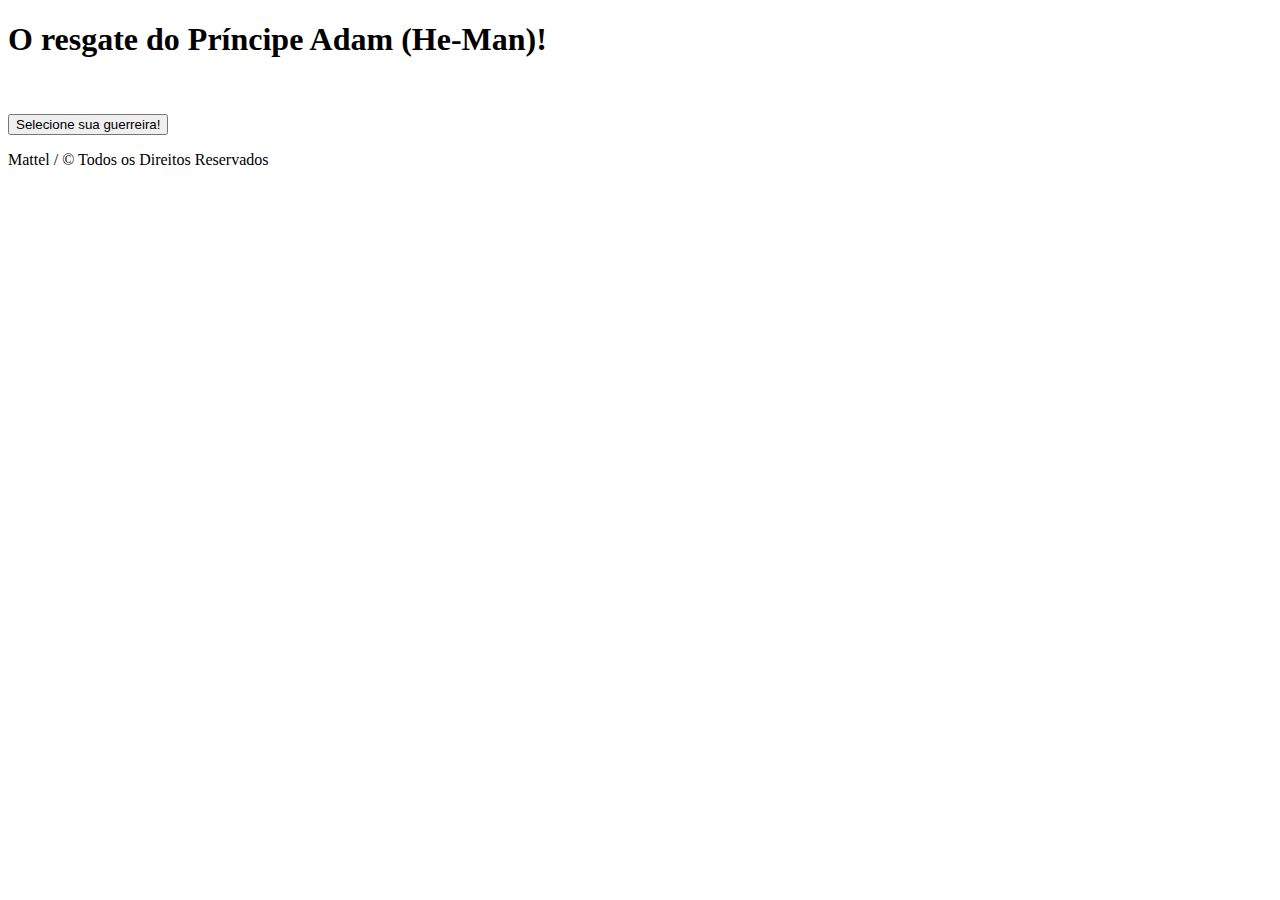
==== index.html @ c8b7657c "pagina principal" ====
<!DOCTYPE html>
<html lang="pt-br">
<head>
    <meta charset="UTF-8">
    <meta http-equiv="X-UA-Compatible" content="IE=edge">
    <meta name="viewport" content="width=device-width, initial-scale=1.0">
    <link rel="stylesheet" href="capa.css">
    <script src="capa.js"></script>
    <title>Capa do jogo</title>
    
    
</head>
<body>
    <h1> O resgate do Príncipe Adam (He-Man)!</h1>
    <div>
        
        <figure>
            
           
            <img src="./gorpo.png" alt="">
        </figure>
        
    </div>
    <div class="zoom">
        <a href="capa.html" target="_blank">
            <button>Selecione sua guerreira!</button>
            
        </a>
    </div>
    
</body>
   
    <footer><p class="rodapé"> Mattel / © Todos os Direitos Reservados</p></footer>
    
</html>
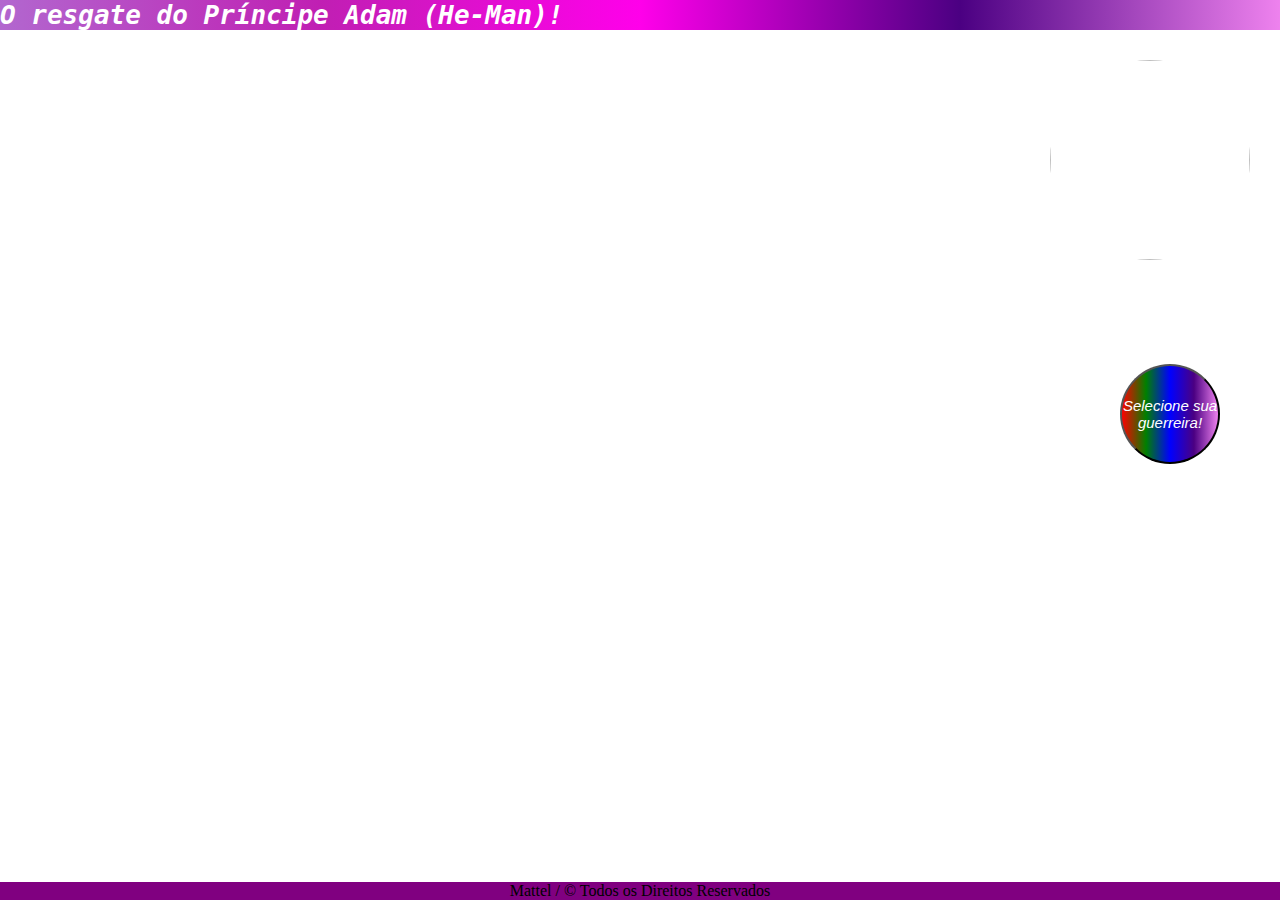
==== commit f16c7162: "alteração na página" ====
--- a/index.html
+++ b/index.html
@@ -16,16 +16,15 @@
         
         <figure>
             
-           
             <img src="./gorpo.png" alt="">
+            
         </figure>
-        
+        <div class="selecione">  
+            <a href="capa.html" target="_blank">
+            <button>Selecione sua guerreira!</button>
+        </a>
     </div>
-    <div class="zoom">
-        <a href="capa.html" target="_blank">
-            <button>Selecione sua guerreira!</button>
-            
-        </a>
+
     </div>
     
 </body>
--- a/capa.css
+++ b/capa.css
@@ -0,0 +1,83 @@
+* {
+    margin: 0;
+    padding: 0;
+}
+
+body {
+    background-repeat: no-repeat;
+    background-image: url(./castelo.png);
+    background-size: cover;
+}
+
+h1 {
+    color: white;
+    font-family: monospace;
+    font-style: oblique;
+    background-image: linear-gradient(to right,
+    rgb(178, 103, 207),rgb(192, 31, 179),rgb(255, 0, 234),indigo,violet);
+}
+
+div {
+    display: flex;
+    justify-content: flex-end;
+    flex-direction: column;
+    align-items: flex-end;
+    padding: 30px;
+}
+
+.selecione {
+     padding-top: 150px; 
+}
+
+button {
+    color: white;
+    width: 100px;
+    height: 100px;
+    font-size: 15px;
+    font-style: oblique;
+    font-family: Arial;
+    margin-top: -100px;
+    border-radius: 50px;
+    -moz-transition: all 0.5s;
+    -webkit-transition: all 0.5s;
+    transition: all 0.5s;
+    background-image: linear-gradient(to right, red,green,blue,indigo,violet);
+}
+
+button:hover{
+    -moz-transform: scale(1.2);
+    -webkit-transform: scale(1.2);
+    transform: scale(1.2);
+}
+
+img {
+    width: 200px;
+    height: 200px;
+    opacity: 1.5;
+    border-radius: 50%;
+    -moz-transition: all 0.5s;
+    -webkit-transition: all 0.5s;
+    transition: all 0.5s;
+}
+
+img:hover {
+    opacity: 0.1;
+    -moz-transform: scale(1.2);
+    -webkit-transform: scale(1.2);
+    transform: scale(1.2);
+}
+
+footer {
+    bottom: 0;
+    width: 100%;
+    position: fixed; 
+    text-align: center;
+    background-color: purple;
+}
+
+footer:hover{
+    color: black;
+    background-color: #F7F66A;
+    box-shadow: 18px 5px 18px #F94716;
+}
+
